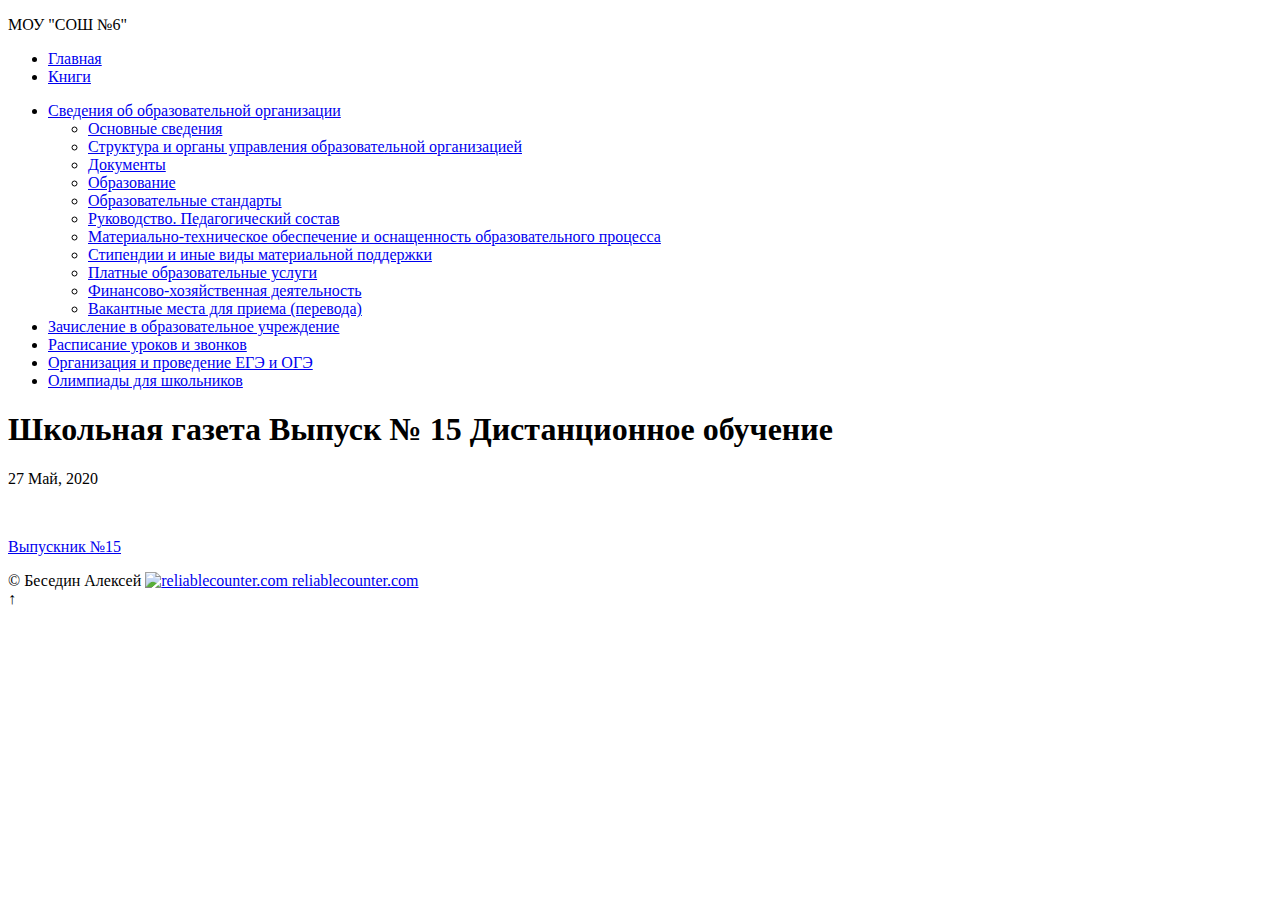
==== html/info/school_newspaper.html @ 4cc5a21c "Update school_newspaper.html" ====
<!DOCTYPE html> <!-- Объявление формата документа -->
<html lang="en">
<head> <!-- Техническая информация о документе -->
    <meta charset="UTF-8"> <!-- Определяем кодировку символов документа -->
    <meta name="viewport" content="width=device-width, initial-scale=1.0, maximum-scale=1">
    <title>Диплом</title> <!-- Задаем заголовок документа -->
    <link rel="stylesheet" href="../../css/style.css"> <!-- Подключаем внешнюю таблицу стилей -->
    <link rel="stylesheet" href="../../css/holidays.css">
    <link rel="stylesheet" href="../../css/school.css">
    <link rel="stylesheet" href="../../css/style_mobile.css">
    <link rel="stylesheet" href="../../fonts/Montserrat/stylesheet.css">
    <link rel="stylesheet" href="../../fonts/TTPolsScript/stylesheet.css">
</head>
<body> <!-- Основная часть документа -->
    <div class="super_container">
        <!--HEADER_header-->        
        <header class="header">
            <div class="header_container">
                <div class="header_nav">
                    <div class="logo">
                        <p class="logo_p">
                            МОУ "СОШ №6"
                        </p>
                    </div>

                    <ul class="nav">
                        <li class="li_nav">
                            <a href="../../index.html">
                                Главная
                            </a>
                        </li>

                        <li class="li_nav">
                            <a href="../books.html">
                                Книги
                            </a>
                        </li>
                    </ul>
                </div>  
            </div>
        </header>
        <!--HEADER-->        
        
            <!--ASIDE-->
            <aside class="block_left">
                <ul class="nav">
                    <li class="li_nav_a">
                        <a class="a_color" href="#">
                            Сведения об образовательной организации
                        </a>
                        <ul class="dropdown_ul">
                            <li class="li_nav_ul">
                                <a class="a_color" href="../asside/admission_inf.html">
                                    Основные сведения
                                </a>
                            </li>

                            <li class="li_nav_ul">
                                <a class="a_color" href="#">
                                    Структура и органы управления образовательной организацией
                                </a>
                            </li>

                            <li class="li_nav_ul">
                                <a class="a_color" href="#">
                                    Документы
                                </a>
                            </li>

                            <li class="li_nav_ul">
                                <a class="a_color" href="#">
                                    Образование
                                </a>
                            </li>

                            <li class="li_nav_ul">
                                <a class="a_color" href="#">
                                    Образовательные стандарты
                                </a>
                            </li>

                            <li class="li_nav_ul">
                                <a class="a_color" href="#">
                                    Руководство. Педагогический состав
                                </a>
                            </li>

                            <li class="li_nav_ul">
                                <a class="a_color" href="#">
                                    Материально-техническое обеспечение и оснащенность образовательного процесса
                                </a>
                            </li>

                            <li class="li_nav_ul">
                                <a class="a_color" href="#">
                                    Стипендии и иные виды материальной поддержки
                                </a>
                            </li>

                            <li class="li_nav_ul">
                                <a class="a_color" href="#">
                                    Платные образовательные услуги
                                </a>
                            </li>

                            <li class="li_nav_ul">
                                <a class="a_color" href="#">
                                    Финансово-хозяйственная деятельность
                                </a>
                            </li>

                            <li class="li_nav_ul">
                                <a class="a_color" href="#">
                                    Вакантные места для приема (перевода)
                                </a>
                            </li>
                        </ul>
                    </li>
                    
                    <li class="li_nav_a">
                        <a class="a_color" href="#">
                            Зачисление в образовательное учреждение
                        </a>
                    </li>
                    
                    <li class="li_nav_a">
                        <a class="a_color" href="#">
                            Расписание уроков и звонков
                        </a>
                    </li>

                    <li class="li_nav_a">
                        <a class="a_color" href="#">
                            Организация и проведение ЕГЭ и ОГЭ
                        </a>
                    </li>

                    <li class="li_nav_a">
                        <a class="a_color" href="#">
                            Олимпиады для школьников
                        </a>
                    </li>
                </ul>
            </aside>
            <!--ASIDE-->

            <!--DIV_container-->
            <div class="container_holydays">
                <h1 class="h1">Школьная газета Выпуск № 15 Дистанционное обучение</h1>
                <div class="date">
                    <p class="p_date">27 Май, 2020</p>
                </div>
                <div class="img_holydays">
                    <img src="../../src/sg.jpg" alt="">
                </div>
                <div class="block_pdf">
                    <a href="https://drive.google.com/file/d/1l2xLrU01C46W-InuhqbyDms9tzdQwC8k/view?usp=sharing">
                        <p class="p_pdf">
                            Выпускник №15
                        </p>
                    </a>
                </div>
            </div>
            <!--DIV_container-->
    </div>

    <footer id="footer">
        &copy; Беседин Алексей

        <a id="a_img_num" href="http://www.reliablecounter.com" target="_blank">
            <img id="img_number" src="http://www.reliablecounter.com/count.php?page=file:///C:/Users/Validolchick/Desktop/D094D0B8D0BFD0BBD0BED0BC20D181D0B0D0B9D18220D09CD09ED0A320D0A1D09ED0A820E284966/index.html&digit=style/plain/5/&reloads=0" alt="reliablecounter.com" title="reliablecounter.com">
        </a>

        <a id="number_a" href="https://www.reliablecounter.com/" target="_blank">
            reliablecounter.com
        </a>
    </footer>
    <a class="back_to_top" title="Наверх">&uarr;</a>
    <script type="text/javascript" src="../../js/script.js"> </script>  <!-- Подключаем сценарии -->  
</body>
</html>
---- css/style_mobile.css ----
@media screen and (min-width: 360px) and (max-width: 640px) {
    
    body{
        font-family: 'Montserrat';
        font-weight: 300;
        font-style: normal;
        font-size: 16px;
        font-weight: 400;
        background: #edeef0;
        color: #a5a5a5;
    }

    .nav .li_nav{
        list-style-type: none;
        display: block;
    }

    .nav .dropdown{
        display: none;
        background: #184fad;
        position: absolute;
        margin: 0px 3%;
        padding: 0;
        list-style-type: none;
        z-index: 999;
        max-width: none;
        left: 0;
        margin-top: 10px;
    }

    .block_left{
        display: none;
    }

    .container{
        margin-top: 35%;
    }

    .info{
        margin: 2% 5% 0% 5%;
        height: 100%;
    }

    .p_text{
        font-size: 14px;
    }

    .img_info{
        height: 80px;
    }

    .container_books{
        margin: 40% 0px 0px 0px;
        width: auto;
    }

    .area_books{
        background: #11111100;
    }

    .logo{
        display: none;
    }
}

@media screen and (min-width: 768px) and (max-width: 1024px) {
    body{
        font-family: 'Montserrat';
        font-weight: 300;
        font-style: normal;
        font-size: 20px;
        font-weight: 400;
        background: #edeef0;
        color: #a5a5a5;
    }
    
    .nav .li_nav{
        list-style-type: none;
        display: block;
    }

    .logo{
        display: none;
    }
}

@media screen and (min-width: 768px) and (max-width: 1200px){
    .div_img{
        height: 60%;
    }

    .container_holydays{
        margin: 6% 40% 0% 32%;   
        width: 60%;     
    }

    .block_pdf{
        width: 30%;
        margin: 0 0 0 35%
    }

    .img_holydays{
        width: 100%;
    }

    .h1{
        font-size: 30px;
    }

    .info{
        margin: 2% 12% 0% 34%
    }

    .container{
        margin-top: 6%;
    }

    .container_books {
        margin: 5% 0% 0% 330px;
        width: auto;
    }
}
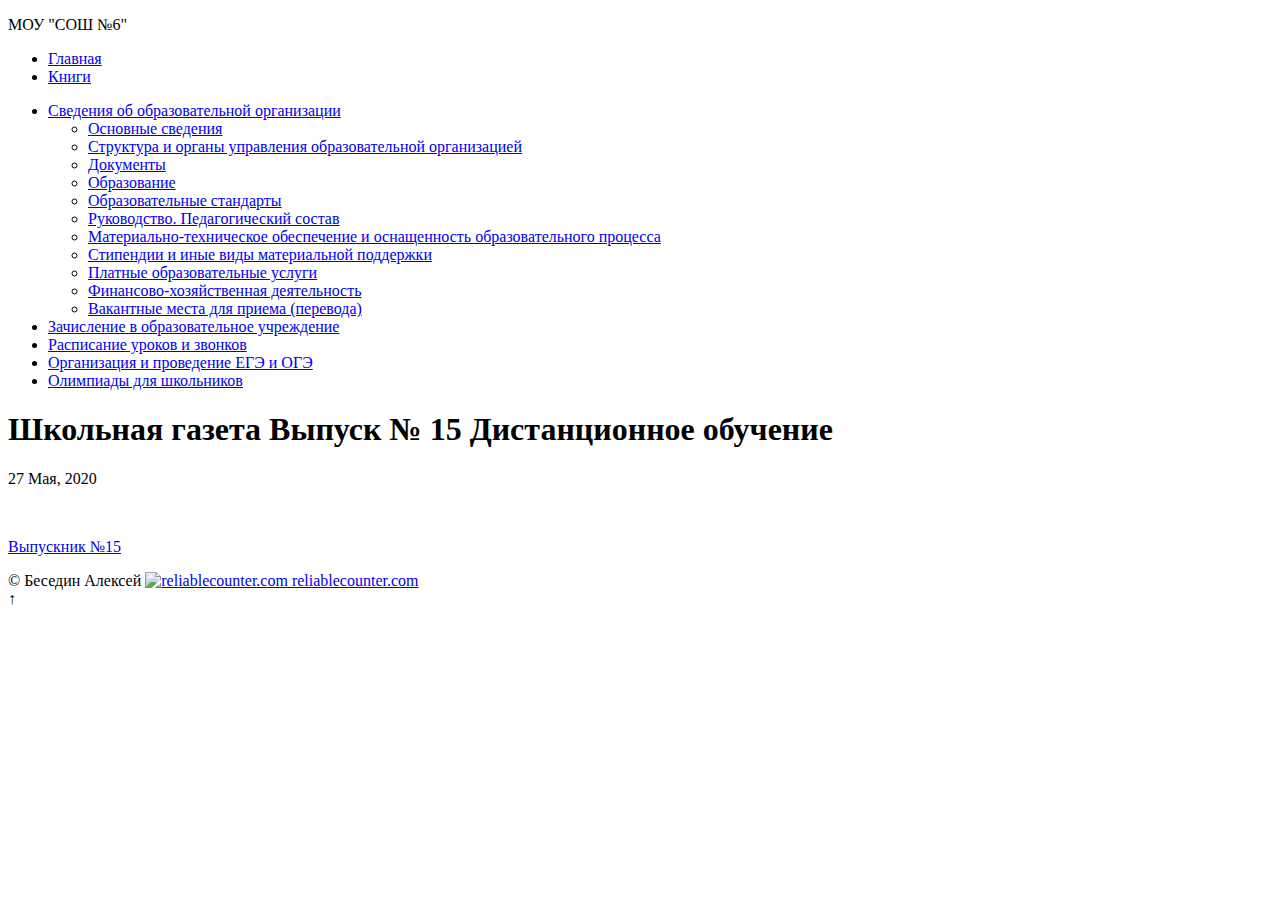
==== commit c4e3f87f: "Add files via upload" ====
--- a/html/info/school_newspaper.html
+++ b/html/info/school_newspaper.html
@@ -1,181 +1,181 @@
-<!DOCTYPE html> <!-- Объявление формата документа -->
-<html lang="en">
-<head> <!-- Техническая информация о документе -->
-    <meta charset="UTF-8"> <!-- Определяем кодировку символов документа -->
-    <meta name="viewport" content="width=device-width, initial-scale=1.0, maximum-scale=1">
-    <title>Диплом</title> <!-- Задаем заголовок документа -->
-    <link rel="stylesheet" href="../../css/style.css"> <!-- Подключаем внешнюю таблицу стилей -->
-    <link rel="stylesheet" href="../../css/holidays.css">
-    <link rel="stylesheet" href="../../css/school.css">
-    <link rel="stylesheet" href="../../css/style_mobile.css">
-    <link rel="stylesheet" href="../../fonts/Montserrat/stylesheet.css">
-    <link rel="stylesheet" href="../../fonts/TTPolsScript/stylesheet.css">
-</head>
-<body> <!-- Основная часть документа -->
-    <div class="super_container">
-        <!--HEADER_header-->        
-        <header class="header">
-            <div class="header_container">
-                <div class="header_nav">
-                    <div class="logo">
-                        <p class="logo_p">
-                            МОУ "СОШ №6"
-                        </p>
-                    </div>
-
-                    <ul class="nav">
-                        <li class="li_nav">
-                            <a href="../../index.html">
-                                Главная
-                            </a>
-                        </li>
-
-                        <li class="li_nav">
-                            <a href="../books.html">
-                                Книги
-                            </a>
-                        </li>
-                    </ul>
-                </div>  
-            </div>
-        </header>
-        <!--HEADER-->        
-        
-            <!--ASIDE-->
-            <aside class="block_left">
-                <ul class="nav">
-                    <li class="li_nav_a">
-                        <a class="a_color" href="#">
-                            Сведения об образовательной организации
-                        </a>
-                        <ul class="dropdown_ul">
-                            <li class="li_nav_ul">
-                                <a class="a_color" href="../asside/admission_inf.html">
-                                    Основные сведения
-                                </a>
-                            </li>
-
-                            <li class="li_nav_ul">
-                                <a class="a_color" href="#">
-                                    Структура и органы управления образовательной организацией
-                                </a>
-                            </li>
-
-                            <li class="li_nav_ul">
-                                <a class="a_color" href="#">
-                                    Документы
-                                </a>
-                            </li>
-
-                            <li class="li_nav_ul">
-                                <a class="a_color" href="#">
-                                    Образование
-                                </a>
-                            </li>
-
-                            <li class="li_nav_ul">
-                                <a class="a_color" href="#">
-                                    Образовательные стандарты
-                                </a>
-                            </li>
-
-                            <li class="li_nav_ul">
-                                <a class="a_color" href="#">
-                                    Руководство. Педагогический состав
-                                </a>
-                            </li>
-
-                            <li class="li_nav_ul">
-                                <a class="a_color" href="#">
-                                    Материально-техническое обеспечение и оснащенность образовательного процесса
-                                </a>
-                            </li>
-
-                            <li class="li_nav_ul">
-                                <a class="a_color" href="#">
-                                    Стипендии и иные виды материальной поддержки
-                                </a>
-                            </li>
-
-                            <li class="li_nav_ul">
-                                <a class="a_color" href="#">
-                                    Платные образовательные услуги
-                                </a>
-                            </li>
-
-                            <li class="li_nav_ul">
-                                <a class="a_color" href="#">
-                                    Финансово-хозяйственная деятельность
-                                </a>
-                            </li>
-
-                            <li class="li_nav_ul">
-                                <a class="a_color" href="#">
-                                    Вакантные места для приема (перевода)
-                                </a>
-                            </li>
-                        </ul>
-                    </li>
-                    
-                    <li class="li_nav_a">
-                        <a class="a_color" href="#">
-                            Зачисление в образовательное учреждение
-                        </a>
-                    </li>
-                    
-                    <li class="li_nav_a">
-                        <a class="a_color" href="#">
-                            Расписание уроков и звонков
-                        </a>
-                    </li>
-
-                    <li class="li_nav_a">
-                        <a class="a_color" href="#">
-                            Организация и проведение ЕГЭ и ОГЭ
-                        </a>
-                    </li>
-
-                    <li class="li_nav_a">
-                        <a class="a_color" href="#">
-                            Олимпиады для школьников
-                        </a>
-                    </li>
-                </ul>
-            </aside>
-            <!--ASIDE-->
-
-            <!--DIV_container-->
-            <div class="container_holydays">
-                <h1 class="h1">Школьная газета Выпуск № 15 Дистанционное обучение</h1>
-                <div class="date">
-                    <p class="p_date">27 Май, 2020</p>
-                </div>
-                <div class="img_holydays">
-                    <img src="../../src/sg.jpg" alt="">
-                </div>
-                <div class="block_pdf">
-                    <a href="https://drive.google.com/file/d/1l2xLrU01C46W-InuhqbyDms9tzdQwC8k/view?usp=sharing">
-                        <p class="p_pdf">
-                            Выпускник №15
-                        </p>
-                    </a>
-                </div>
-            </div>
-            <!--DIV_container-->
-    </div>
-
-    <footer id="footer">
-        &copy; Беседин Алексей
-
-        <a id="a_img_num" href="http://www.reliablecounter.com" target="_blank">
-            <img id="img_number" src="http://www.reliablecounter.com/count.php?page=file:///C:/Users/Validolchick/Desktop/D094D0B8D0BFD0BBD0BED0BC20D181D0B0D0B9D18220D09CD09ED0A320D0A1D09ED0A820E284966/index.html&digit=style/plain/5/&reloads=0" alt="reliablecounter.com" title="reliablecounter.com">
-        </a>
-
-        <a id="number_a" href="https://www.reliablecounter.com/" target="_blank">
-            reliablecounter.com
-        </a>
-    </footer>
-    <a class="back_to_top" title="Наверх">&uarr;</a>
-    <script type="text/javascript" src="../../js/script.js"> </script>  <!-- Подключаем сценарии -->  
-</body>
-</html>
+<!DOCTYPE html> <!-- Объявление формата документа -->
+<html lang="en">
+<head> <!-- Техническая информация о документе -->
+    <meta charset="UTF-8"> <!-- Определяем кодировку символов документа -->
+    <meta name="viewport" content="width=device-width, initial-scale=1.0, maximum-scale=1">
+    <title>Диплом</title> <!-- Задаем заголовок документа -->
+    <link rel="stylesheet" href="../../css/style.css"> <!-- Подключаем внешнюю таблицу стилей -->
+    <link rel="stylesheet" href="../../css/holidays.css">
+    <link rel="stylesheet" href="../../css/school.css">
+    <link rel="stylesheet" href="../../css/style_mobile.css">
+    <link rel="stylesheet" href="../../fonts/Montserrat/stylesheet.css">
+    <link rel="stylesheet" href="../../fonts/TTPolsScript/stylesheet.css">
+</head>
+<body> <!-- Основная часть документа -->
+    <div class="super_container">
+        <!--HEADER_header-->        
+        <header class="header">
+            <div class="header_container">
+                <div class="header_nav">
+                    <div class="logo">
+                        <p class="logo_p">
+                            МОУ "СОШ №6"
+                        </p>
+                    </div>
+
+                    <ul class="nav">
+                        <li class="li_nav">
+                            <a href="../../index.html">
+                                Главная
+                            </a>
+                        </li>
+
+                        <li class="li_nav">
+                            <a href="../books.html">
+                                Книги
+                            </a>
+                        </li>
+                    </ul>
+                </div>  
+            </div>
+        </header>
+        <!--HEADER-->        
+        
+            <!--ASIDE-->
+            <aside class="block_left">
+                <ul class="nav">
+                    <li class="li_nav_a">
+                        <a class="a_color" href="#">
+                            Сведения об образовательной организации
+                        </a>
+                        <ul class="dropdown_ul">
+                            <li class="li_nav_ul">
+                                <a class="a_color" href="../asside/admission_inf.html">
+                                    Основные сведения
+                                </a>
+                            </li>
+
+                            <li class="li_nav_ul">
+                                <a class="a_color" href="#">
+                                    Структура и органы управления образовательной организацией
+                                </a>
+                            </li>
+
+                            <li class="li_nav_ul">
+                                <a class="a_color" href="#">
+                                    Документы
+                                </a>
+                            </li>
+
+                            <li class="li_nav_ul">
+                                <a class="a_color" href="#">
+                                    Образование
+                                </a>
+                            </li>
+
+                            <li class="li_nav_ul">
+                                <a class="a_color" href="#">
+                                    Образовательные стандарты
+                                </a>
+                            </li>
+
+                            <li class="li_nav_ul">
+                                <a class="a_color" href="#">
+                                    Руководство. Педагогический состав
+                                </a>
+                            </li>
+
+                            <li class="li_nav_ul">
+                                <a class="a_color" href="#">
+                                    Материально-техническое обеспечение и оснащенность образовательного процесса
+                                </a>
+                            </li>
+
+                            <li class="li_nav_ul">
+                                <a class="a_color" href="#">
+                                    Стипендии и иные виды материальной поддержки
+                                </a>
+                            </li>
+
+                            <li class="li_nav_ul">
+                                <a class="a_color" href="#">
+                                    Платные образовательные услуги
+                                </a>
+                            </li>
+
+                            <li class="li_nav_ul">
+                                <a class="a_color" href="#">
+                                    Финансово-хозяйственная деятельность
+                                </a>
+                            </li>
+
+                            <li class="li_nav_ul">
+                                <a class="a_color" href="#">
+                                    Вакантные места для приема (перевода)
+                                </a>
+                            </li>
+                        </ul>
+                    </li>
+                    
+                    <li class="li_nav_a">
+                        <a class="a_color" href="#">
+                            Зачисление в образовательное учреждение
+                        </a>
+                    </li>
+                    
+                    <li class="li_nav_a">
+                        <a class="a_color" href="#">
+                            Расписание уроков и звонков
+                        </a>
+                    </li>
+
+                    <li class="li_nav_a">
+                        <a class="a_color" href="#">
+                            Организация и проведение ЕГЭ и ОГЭ
+                        </a>
+                    </li>
+
+                    <li class="li_nav_a">
+                        <a class="a_color" href="#">
+                            Олимпиады для школьников
+                        </a>
+                    </li>
+                </ul>
+            </aside>
+            <!--ASIDE-->
+
+            <!--DIV_container-->
+            <div class="container_holydays">
+                <h1 class="h1">Школьная газета Выпуск № 15 Дистанционное обучение</h1>
+                <div class="date">
+                    <p class="p_date">27 Мая, 2020</p>
+                </div>
+                <div class="img_holydays">
+                    <img src="../../src/sg.jpg" alt="">
+                </div>
+                <div class="block_pdf">
+                    <a href="https://drive.google.com/file/d/1l2xLrU01C46W-InuhqbyDms9tzdQwC8k/view?usp=sharing">
+                        <p class="p_pdf">
+                            Выпускник №15
+                        </p>
+                    </a>
+                </div>
+            </div>
+            <!--DIV_container-->
+    </div>
+
+    <footer id="footer">
+        &copy; Беседин Алексей
+
+        <a id="a_img_num" href="http://www.reliablecounter.com" target="_blank">
+            <img id="img_number" src="http://www.reliablecounter.com/count.php?page=file:///C:/Users/Validolchick/Desktop/D094D0B8D0BFD0BBD0BED0BC20D181D0B0D0B9D18220D09CD09ED0A320D0A1D09ED0A820E284966/index.html&digit=style/plain/5/&reloads=0" alt="reliablecounter.com" title="reliablecounter.com">
+        </a>
+
+        <a id="number_a" href="https://www.reliablecounter.com/" target="_blank">
+            reliablecounter.com
+        </a>
+    </footer>
+    <a class="back_to_top" title="Наверх">&uarr;</a>
+    <script type="text/javascript" src="../../js/script.js"> </script>  <!-- Подключаем сценарии -->  
+</body>
+</html>